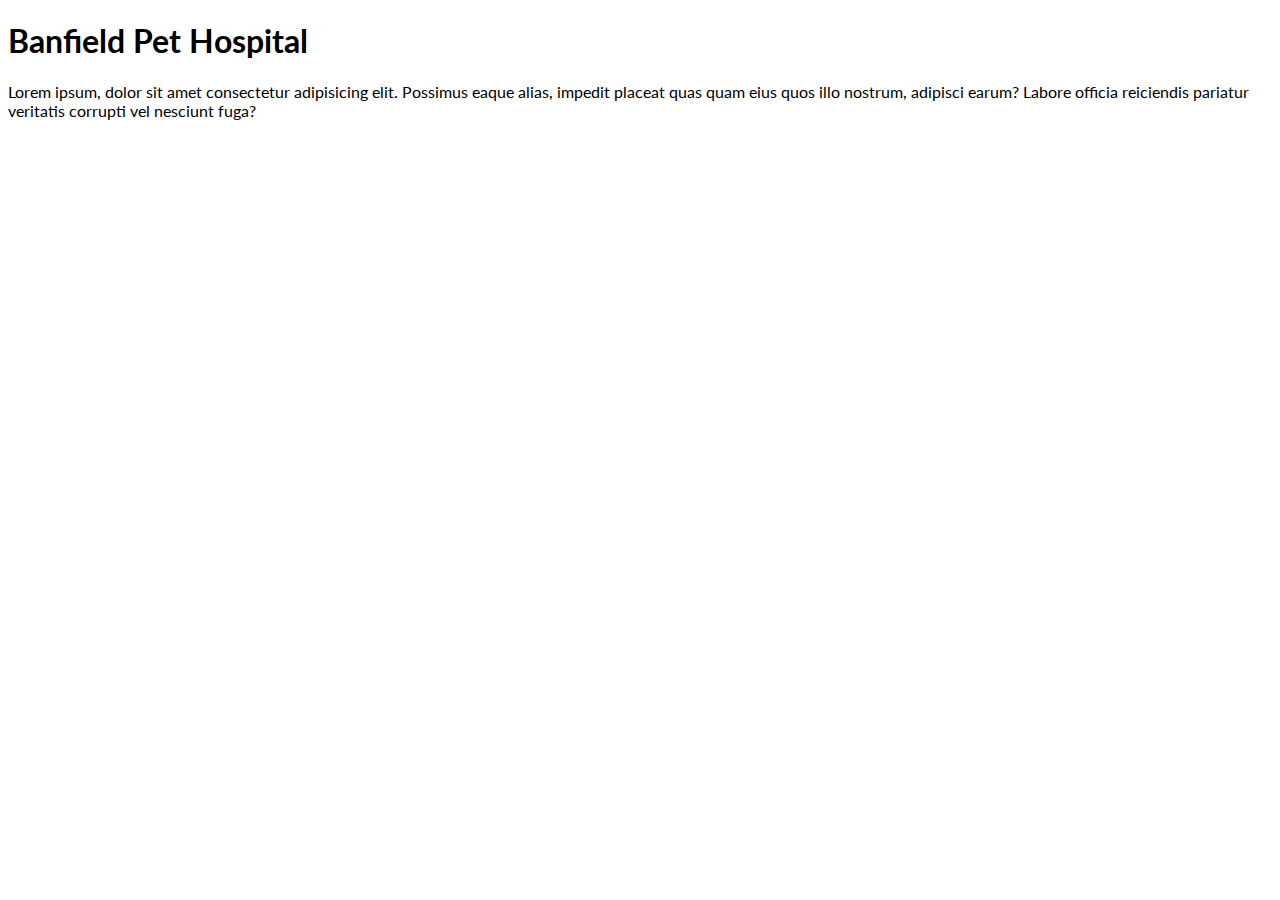
==== index.html @ 27c63770 "Prompt without custom banner (fixes)" ====
<!DOCTYPE html>
<html lang="en">

<head>
    <title>W3.CSS Template</title>
    <meta charset="UTF-8">
    <meta name="viewport" content="width=device-width, initial-scale=1">
    <meta name="banfield-pet-hospital"
        content="app-id=1067978515, app-argument=https://apps.apple.com/us/app/nyp-connect/id1067978515?platform=iphone">
    <link rel="stylesheet" href="https://fonts.googleapis.com/css?family=Lato">
    <link rel="manifest" crossorigin="use-credentials" href="./manifest.json">

    <script src="https://ajax.googleapis.com/ajax/libs/jquery/3.6.0/jquery.min.js"></script>

    <style>
        body {
            font-family: "Lato", sans-serif
        }

        .mySlides {
            display: none
        }

        .smartbanner {
            position: fixed;
            left: 0;
            top: 0;
            width: 100%;
            height: 78px;
            font-family: "Helvetica Neue", helvetica, arial, sans-serif;
            background: #fff;
            overflow: hidden;
            border-bottom: 1px solid #ccc;
            margin-bottom: 10px;
            -webkit-font-smoothing: antialiased;
            -webkit-text-size-adjust: none;
            z-index: 10;
        }

        .smartbanner-container {
            margin: 0 auto;
        }

        .smartbanner-close {
            position: absolute;
            left: 7px;
            top: 7px;
            display: block;
            font-family: 'ArialRoundedMTBold', Arial;
            font-size: 15px;
            text-align: center;
            text-decoration: none;
            border-radius: 14px;
            -webkit-font-smoothing: subpixel-antialiased;
            border: 0;
            width: 17px;
            height: 17px;
            line-height: 17px;
            color: #b1b1b3;
            background: #efefef;
        }

        .smartbanner-close:active,
        .smartbanner-close:hover {
            color: #333;
        }

        .smartbanner-icon {
            position: absolute;
            left: 30px;
            top: 10px;
            display: block;
            width: 57px;
            height: 57px;
            background-color: #fff;
            background-size: cover;
            background-image: url("https://play-lh.googleusercontent.com/YQ7uFMogfP6j3iuqRPZUwWvGpLaVqT6MWjGrt7PIF7RBj7621gn632lrabHH2prmXFs=w240-h480-rw");
        }

        .smartbanner-info {
            position: absolute;
            left: 98px;
            top: 15px;
            width: 44%;
            font-size: 12px;
            line-height: 1.2em;
            font-weight: bold;
            color: #999;
        }

        .smartbanner-title {
            font-size: 15px;
            line-height: 17px;
            color: #000;
            font-weight: bold;
        }

        .smartbanner-button {
            position: absolute;
            right: 20px;
            top: 24px;
            border-bottom: 3px solid #b3c833;
            padding: 0 10px;
            min-width: 12%;
            height: 24px;
            font-size: 14px;
            line-height: 24px;
            text-align: center;
            font-weight: bold;
            color: #fff;
            background-color: #b3c833;
            text-decoration: none;
            border-radius: 5px;
        }

        .smartbanner-button:hover {
            background-color: #c1d739;
            border-bottom: 3px solid #8c9c29;
        }

        .smartbanner-button-text {
            text-align: center;
            display: block;
            padding: 0 5px;
        }
    </style>
</head>

<body>
    <!-- Smart Banner (Android) -->
    <div class="smartbanner" id="smartbanner" style="display: none">
        <div class="smartbanner-container">
            <a href="#" id="smb-close" class="smartbanner-close">&times;</a>
            <span class="smartbanner-icon"></span>
            <div class="smartbanner-info">
                <div class="smartbanner-title">Banfield Pet Hospital</div>
                <div>Banfield Pet Hospital</div>
                <span>Free &ndash; Google Play</span>
            </div>
            <div class="smartbanner-button">
                <span class="smartbanner-button-text">Get it</span>
            </div>
        </div>
    </div>

    <!-- Page content -->
    <div class="page-content">
        <h1>Banfield Pet Hospital</h1>
        <p>Lorem ipsum, dolor sit amet consectetur adipisicing elit. Possimus eaque alias, impedit placeat quas quam
            eius quos illo nostrum, adipisci earum? Labore officia reiciendis pariatur veritatis corrupti vel nesciunt
            fuga?</p>
    </div>


    <script src="./js/app.js"></script>

    <!-- Custom script for displaying the banner and the download prompt  -->
    <!-- <script src="./js/appInstallBanner.js"></script> -->
</body>

</html>
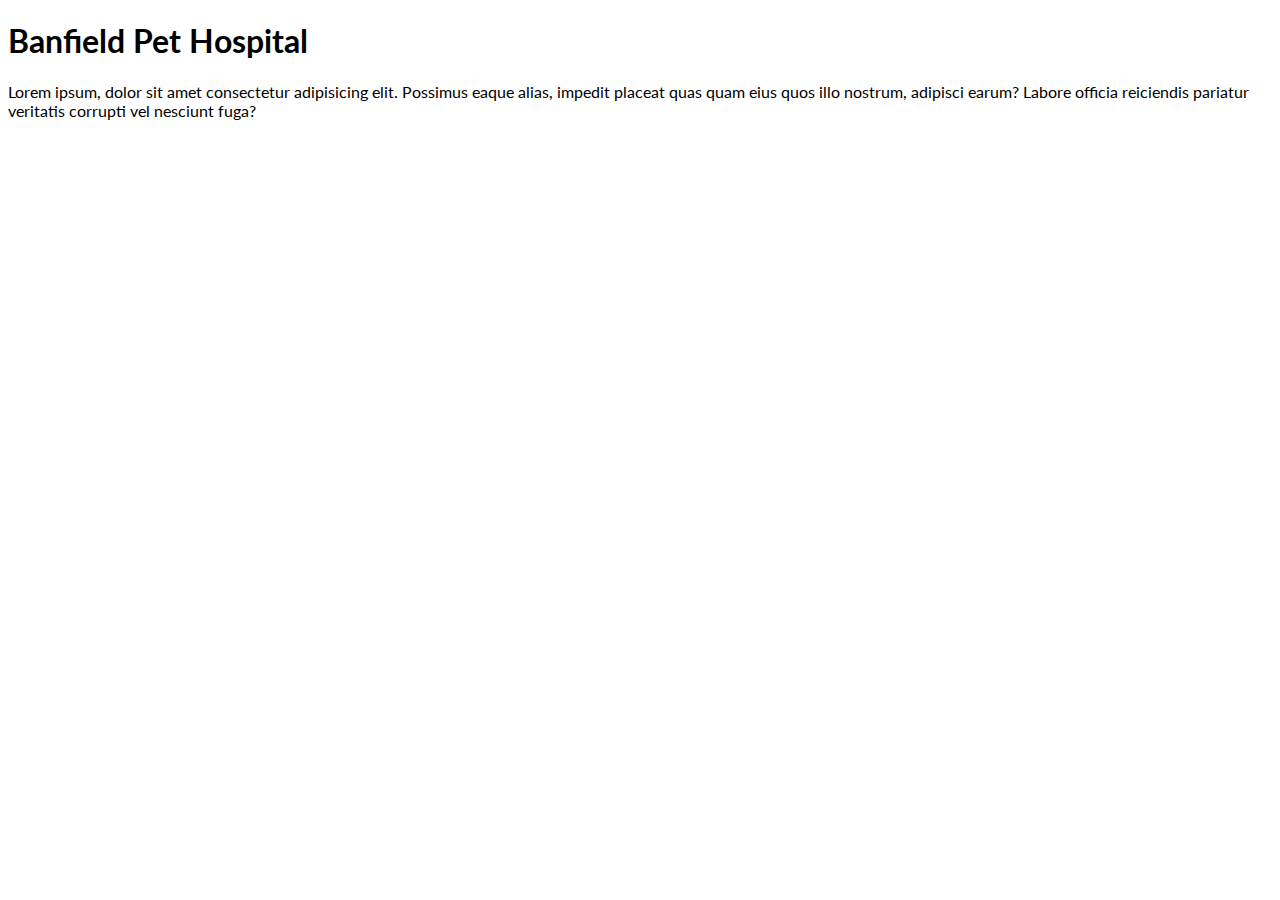
==== commit cc5f62e4: "iOS smart banner fix" ====
--- a/index.html
+++ b/index.html
@@ -6,124 +6,12 @@
     <meta charset="UTF-8">
     <meta name="viewport" content="width=device-width, initial-scale=1">
     <meta name="banfield-pet-hospital"
-        content="app-id=1067978515, app-argument=https://apps.apple.com/us/app/nyp-connect/id1067978515?platform=iphone">
+        content="app-id=799061555, app-argument=https://apps.apple.com/us/app/banfield-pet-hospital/id799061555">
     <link rel="stylesheet" href="https://fonts.googleapis.com/css?family=Lato">
+    <link rel="stylesheet" href="styles.css">
     <link rel="manifest" crossorigin="use-credentials" href="./manifest.json">
-
     <script src="https://ajax.googleapis.com/ajax/libs/jquery/3.6.0/jquery.min.js"></script>
 
-    <style>
-        body {
-            font-family: "Lato", sans-serif
-        }
-
-        .mySlides {
-            display: none
-        }
-
-        .smartbanner {
-            position: fixed;
-            left: 0;
-            top: 0;
-            width: 100%;
-            height: 78px;
-            font-family: "Helvetica Neue", helvetica, arial, sans-serif;
-            background: #fff;
-            overflow: hidden;
-            border-bottom: 1px solid #ccc;
-            margin-bottom: 10px;
-            -webkit-font-smoothing: antialiased;
-            -webkit-text-size-adjust: none;
-            z-index: 10;
-        }
-
-        .smartbanner-container {
-            margin: 0 auto;
-        }
-
-        .smartbanner-close {
-            position: absolute;
-            left: 7px;
-            top: 7px;
-            display: block;
-            font-family: 'ArialRoundedMTBold', Arial;
-            font-size: 15px;
-            text-align: center;
-            text-decoration: none;
-            border-radius: 14px;
-            -webkit-font-smoothing: subpixel-antialiased;
-            border: 0;
-            width: 17px;
-            height: 17px;
-            line-height: 17px;
-            color: #b1b1b3;
-            background: #efefef;
-        }
-
-        .smartbanner-close:active,
-        .smartbanner-close:hover {
-            color: #333;
-        }
-
-        .smartbanner-icon {
-            position: absolute;
-            left: 30px;
-            top: 10px;
-            display: block;
-            width: 57px;
-            height: 57px;
-            background-color: #fff;
-            background-size: cover;
-            background-image: url("https://play-lh.googleusercontent.com/YQ7uFMogfP6j3iuqRPZUwWvGpLaVqT6MWjGrt7PIF7RBj7621gn632lrabHH2prmXFs=w240-h480-rw");
-        }
-
-        .smartbanner-info {
-            position: absolute;
-            left: 98px;
-            top: 15px;
-            width: 44%;
-            font-size: 12px;
-            line-height: 1.2em;
-            font-weight: bold;
-            color: #999;
-        }
-
-        .smartbanner-title {
-            font-size: 15px;
-            line-height: 17px;
-            color: #000;
-            font-weight: bold;
-        }
-
-        .smartbanner-button {
-            position: absolute;
-            right: 20px;
-            top: 24px;
-            border-bottom: 3px solid #b3c833;
-            padding: 0 10px;
-            min-width: 12%;
-            height: 24px;
-            font-size: 14px;
-            line-height: 24px;
-            text-align: center;
-            font-weight: bold;
-            color: #fff;
-            background-color: #b3c833;
-            text-decoration: none;
-            border-radius: 5px;
-        }
-
-        .smartbanner-button:hover {
-            background-color: #c1d739;
-            border-bottom: 3px solid #8c9c29;
-        }
-
-        .smartbanner-button-text {
-            text-align: center;
-            display: block;
-            padding: 0 5px;
-        }
-    </style>
 </head>
 
 <body>
@@ -154,7 +42,7 @@
 
     <script src="./js/app.js"></script>
 
-    <!-- Custom script for displaying the banner and the download prompt  -->
+    <!-- Custom script for displaying the banner and the download prompt (Optional) -->
     <!-- <script src="./js/appInstallBanner.js"></script> -->
 </body>
 
--- a/styles.css
+++ b/styles.css
@@ -0,0 +1,110 @@
+body {
+    font-family: "Lato", sans-serif
+}
+
+.mySlides {
+    display: none
+}
+
+.smartbanner {
+    position: fixed;
+    left: 0;
+    top: 0;
+    width: 100%;
+    height: 78px;
+    font-family: "Helvetica Neue", helvetica, arial, sans-serif;
+    background: #fff;
+    overflow: hidden;
+    border-bottom: 1px solid #ccc;
+    margin-bottom: 10px;
+    -webkit-font-smoothing: antialiased;
+    -webkit-text-size-adjust: none;
+    z-index: 10;
+}
+
+.smartbanner-container {
+    margin: 0 auto;
+}
+
+.smartbanner-close {
+    position: absolute;
+    left: 7px;
+    top: 7px;
+    display: block;
+    font-family: 'ArialRoundedMTBold', Arial;
+    font-size: 15px;
+    text-align: center;
+    text-decoration: none;
+    border-radius: 14px;
+    -webkit-font-smoothing: subpixel-antialiased;
+    border: 0;
+    width: 17px;
+    height: 17px;
+    line-height: 17px;
+    color: #b1b1b3;
+    background: #efefef;
+}
+
+.smartbanner-close:active,
+.smartbanner-close:hover {
+    color: #333;
+}
+
+.smartbanner-icon {
+    position: absolute;
+    left: 30px;
+    top: 10px;
+    display: block;
+    width: 57px;
+    height: 57px;
+    background-color: #fff;
+    background-size: cover;
+    background-image: url("https://play-lh.googleusercontent.com/YQ7uFMogfP6j3iuqRPZUwWvGpLaVqT6MWjGrt7PIF7RBj7621gn632lrabHH2prmXFs=w240-h480-rw");
+}
+
+.smartbanner-info {
+    position: absolute;
+    left: 98px;
+    top: 15px;
+    width: 44%;
+    font-size: 12px;
+    line-height: 1.2em;
+    font-weight: bold;
+    color: #999;
+}
+
+.smartbanner-title {
+    font-size: 15px;
+    line-height: 17px;
+    color: #000;
+    font-weight: bold;
+}
+
+.smartbanner-button {
+    position: absolute;
+    right: 20px;
+    top: 24px;
+    border-bottom: 3px solid #b3c833;
+    padding: 0 10px;
+    min-width: 12%;
+    height: 24px;
+    font-size: 14px;
+    line-height: 24px;
+    text-align: center;
+    font-weight: bold;
+    color: #fff;
+    background-color: #b3c833;
+    text-decoration: none;
+    border-radius: 5px;
+}
+
+.smartbanner-button:hover {
+    background-color: #c1d739;
+    border-bottom: 3px solid #8c9c29;
+}
+
+.smartbanner-button-text {
+    text-align: center;
+    display: block;
+    padding: 0 5px;
+}
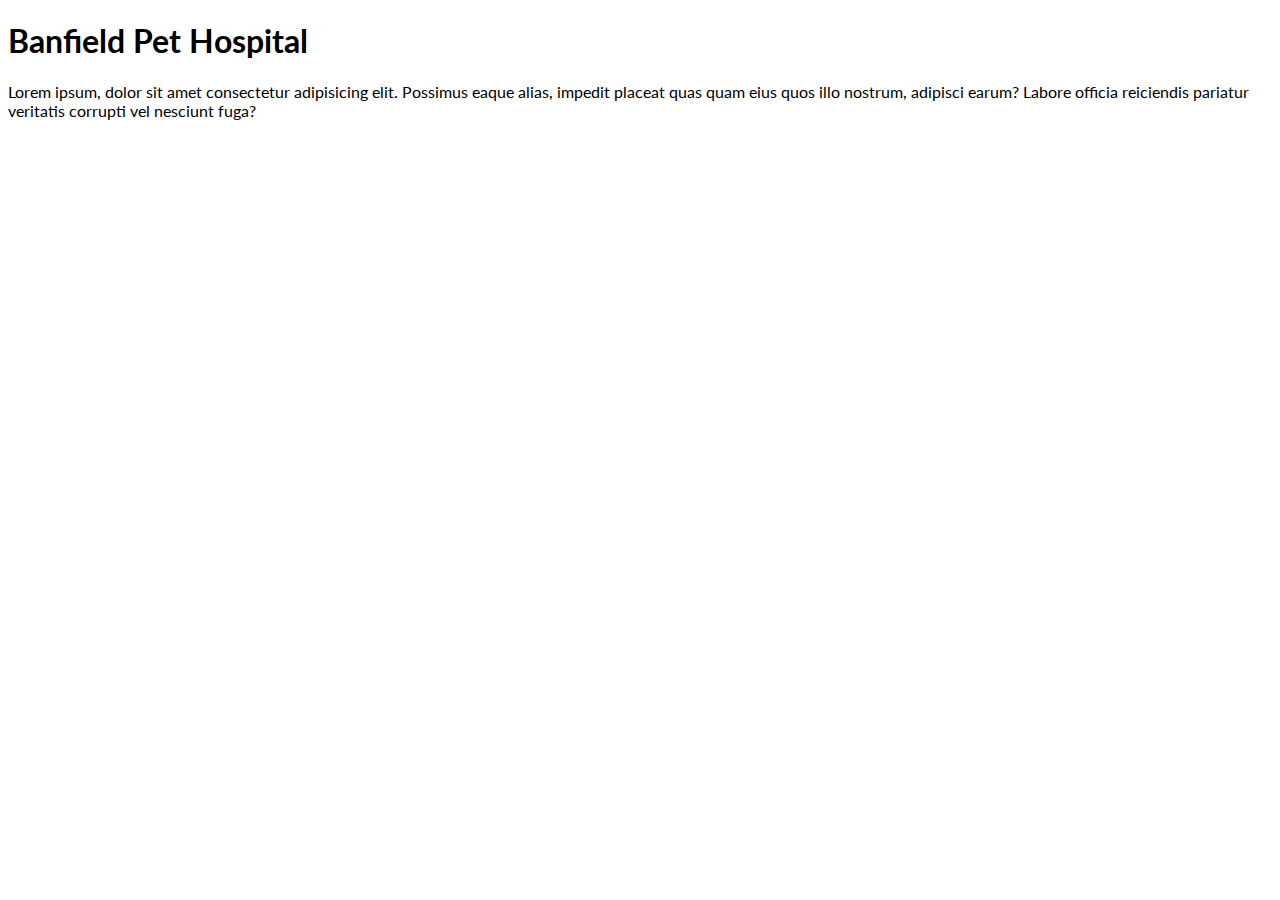
==== commit a55c53ed: "iOS smart banner fix 6" ====
--- a/index.html
+++ b/index.html
@@ -5,8 +5,8 @@
     <title>W3.CSS Template</title>
     <meta charset="UTF-8">
     <meta name="viewport" content="width=device-width, initial-scale=1">
-    <meta name="banfield-pet-hospital"
-        content="app-id=799061555, app-argument=https://apps.apple.com/us/app/banfield-pet-hospital/id799061555">
+    <meta name="apple-itunes-app"
+        content="app-id=799061555, app-argument=https://apps.apple.com/us/app/banfield-pet-hospital/id799061555?platform=iphone">
     <link rel="stylesheet" href="https://fonts.googleapis.com/css?family=Lato">
     <link rel="stylesheet" href="styles.css">
     <link rel="manifest" crossorigin="use-credentials" href="./manifest.json">
